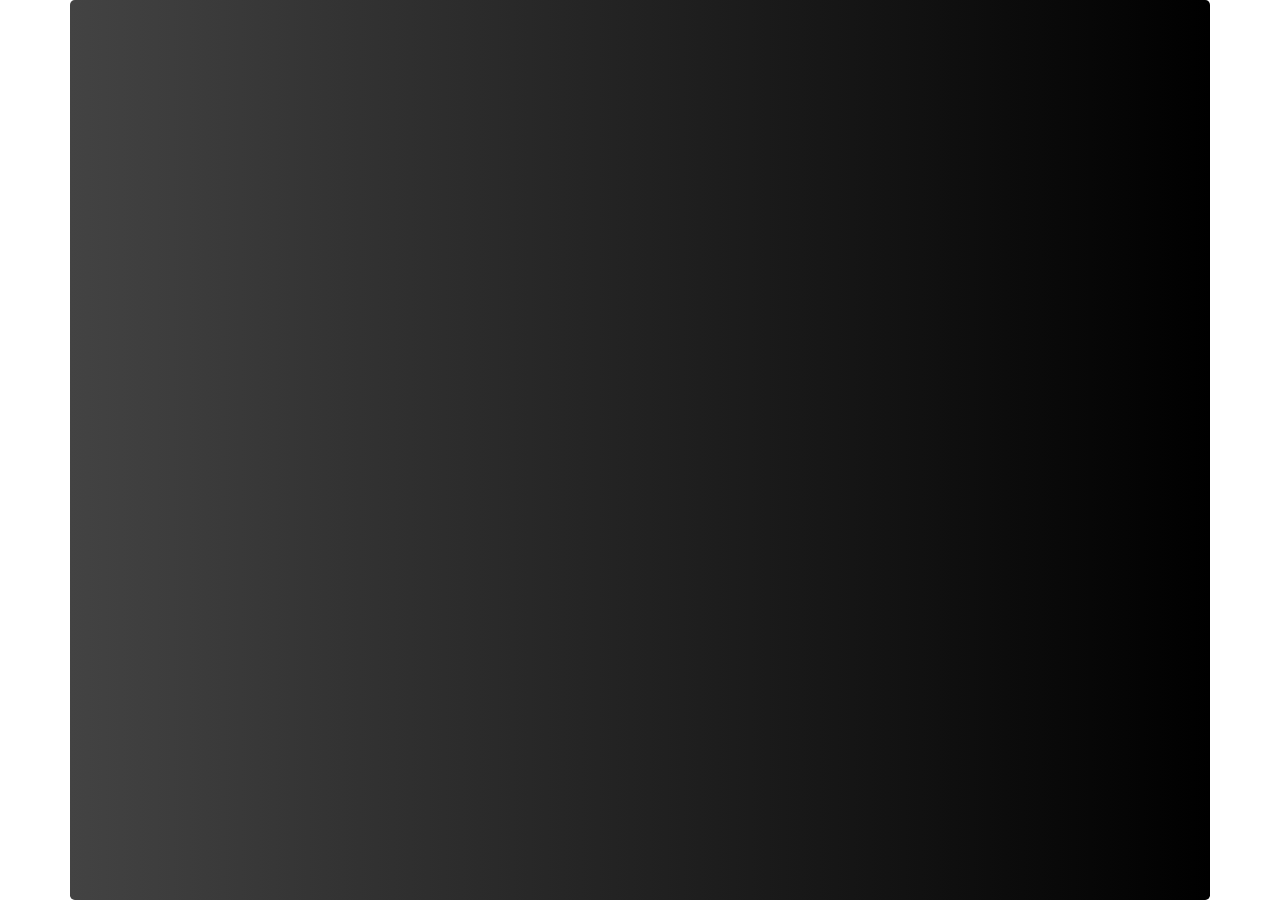
==== CallBackHell/index.html @ 44e2d36a "first commit" ====
<!DOCTYPE html>
<html lang="en">
<head>
    <meta charset="UTF-8">
    <meta http-equiv="X-UA-Compatible" content="IE=edge">
    <meta name="viewport" content="width=device-width, initial-scale=1.0">
    <title>CallBackHell</title>
    <link rel="stylesheet" href="./style.css">
    <link rel="stylesheet" href="https://cdn.jsdelivr.net/npm/bootstrap@4.6.1/dist/css/bootstrap.min.css" integrity="sha384-zCbKRCUGaJDkqS1kPbPd7TveP5iyJE0EjAuZQTgFLD2ylzuqKfdKlfG/eSrtxUkn" crossorigin="anonymous">
</head>
<body>
    <div class="container jumbotron" style="margin: auto; justify-content: center; align-items: center;">
        <p style="text-align: center;"><span class="badge rounded-pill bg-black" id="display" style="text-align: center; justify-content: center; font-size: 50px;"></span>
        </p>
    </div>
<script src="https://cdn.jsdelivr.net/npm/jquery@3.5.1/dist/jquery.slim.min.js" integrity="sha384-DfXdz2htPH0lsSSs5nCTpuj/zy4C+OGpamoFVy38MVBnE+IbbVYUew+OrCXaRkfj" crossorigin="anonymous"></script>
<script src="https://cdn.jsdelivr.net/npm/bootstrap@4.6.1/dist/js/bootstrap.bundle.min.js" integrity="sha384-fQybjgWLrvvRgtW6bFlB7jaZrFsaBXjsOMm/tB9LTS58ONXgqbR9W8oWht/amnpF" crossorigin="anonymous"></script>
<script src="./script.js"></script>
</body>
</html>
---- CallBackHell/style.css ----
body{
  
    justify-content: center ;
    align-items: center;
}


.container{
    display:grid;
    justify-content: center;
    width: 50px;
    height: 100vh;
    background-image: linear-gradient(to right, #434343 0%, black 100%);
}

span{
 background:red;
}

p{
    margin-bottom: 50px;
}
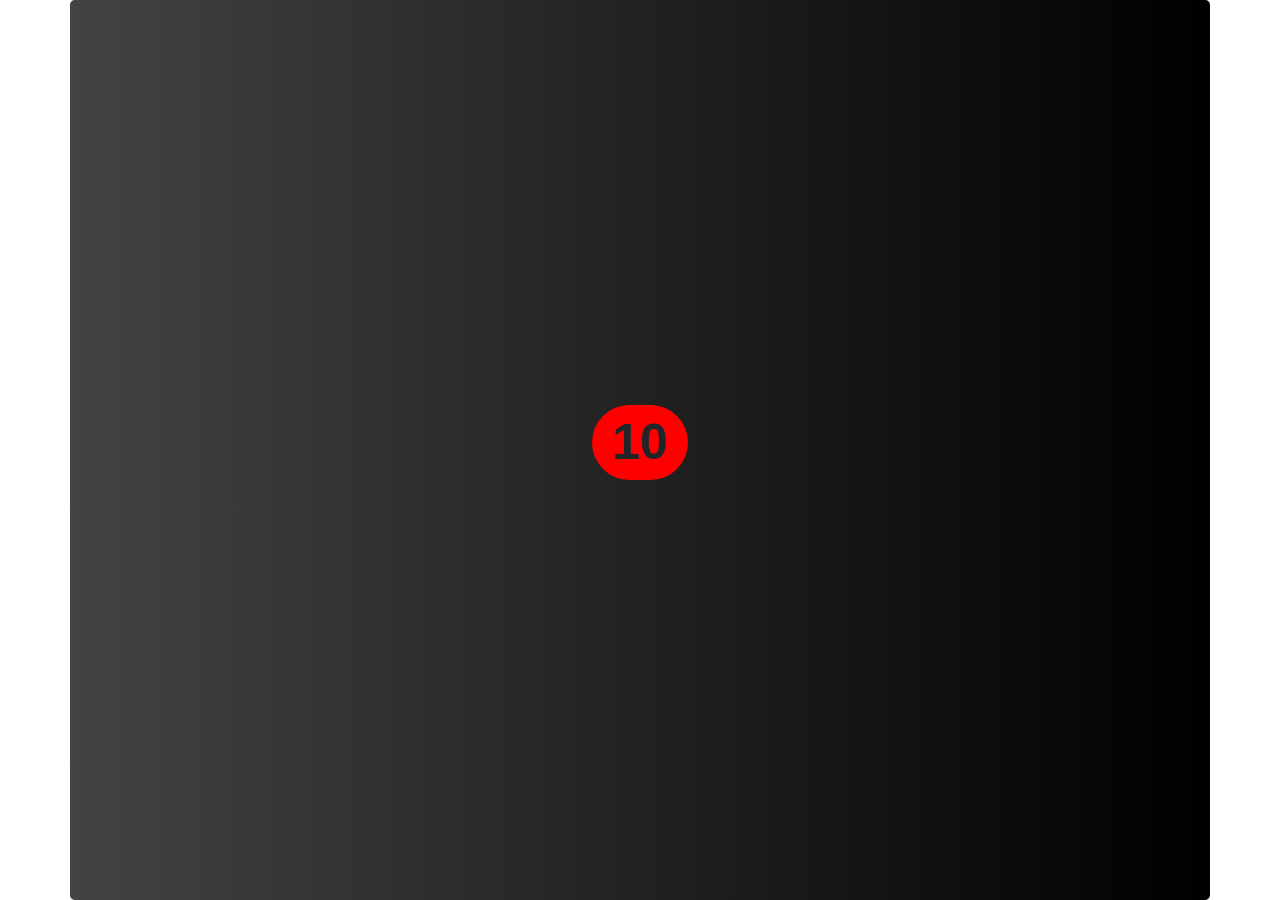
==== commit 067abdc7: "first commit" ====
--- a/CallBackHell/index.html
+++ b/CallBackHell/index.html
@@ -16,5 +16,6 @@
 <script src="https://cdn.jsdelivr.net/npm/jquery@3.5.1/dist/jquery.slim.min.js" integrity="sha384-DfXdz2htPH0lsSSs5nCTpuj/zy4C+OGpamoFVy38MVBnE+IbbVYUew+OrCXaRkfj" crossorigin="anonymous"></script>
 <script src="https://cdn.jsdelivr.net/npm/bootstrap@4.6.1/dist/js/bootstrap.bundle.min.js" integrity="sha384-fQybjgWLrvvRgtW6bFlB7jaZrFsaBXjsOMm/tB9LTS58ONXgqbR9W8oWht/amnpF" crossorigin="anonymous"></script>
 <script src="./script.js"></script>
+
 </body>
 </html>
